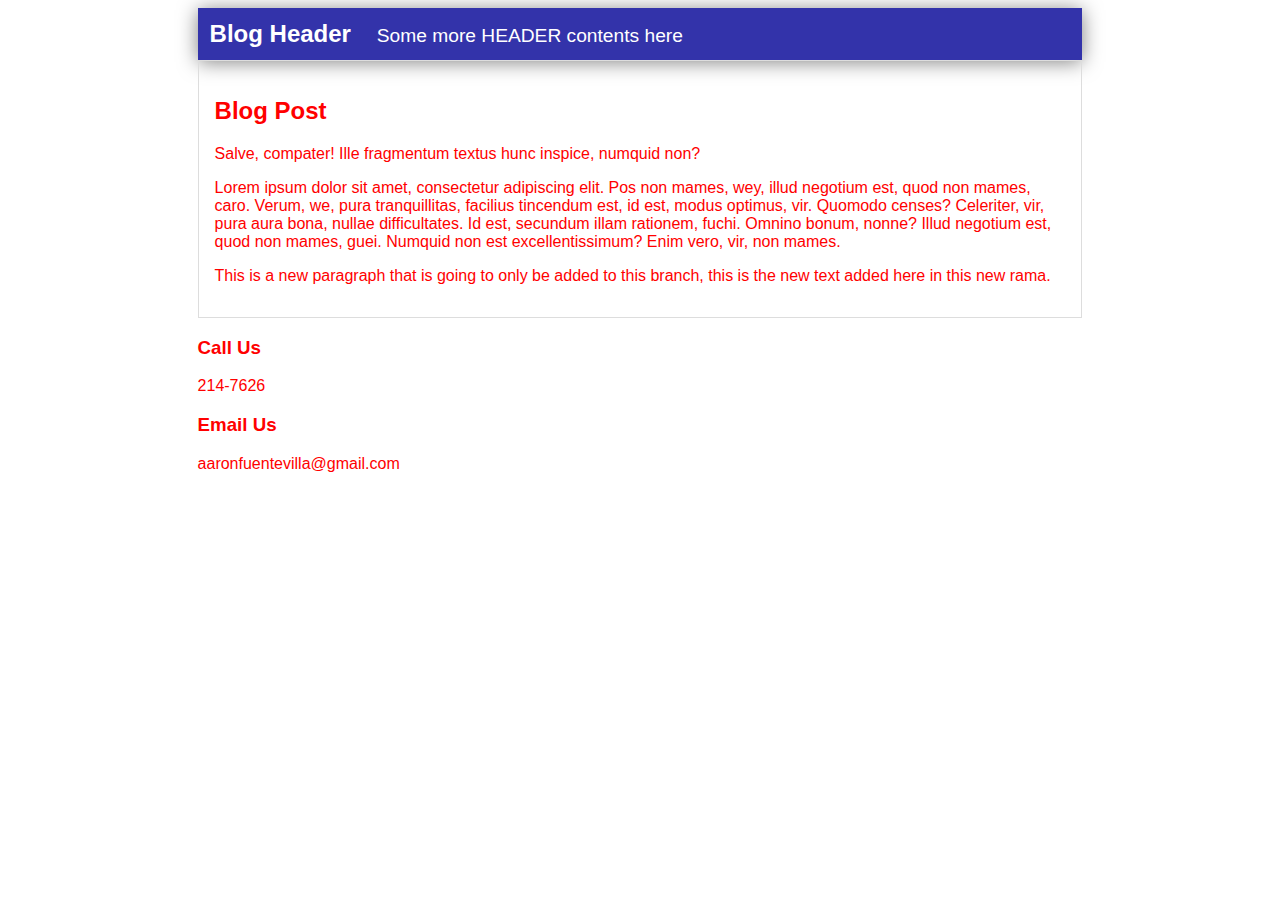
==== blogpost.html @ 9d9bc277 "Header modifications for html and CSS" ====
<html>
<head>
    <title>Blog Post</title>
    <link rel="stylesheet" type="text/css" href="css/styles.css">
</head>
<body>
    <div class="container">
        <div class="body">
            <div class="header">
                <div>
                   <div id="header">Blog Header <span id="tagline">Some more HEADER contents here</span></div>
                </div>
            </div>
            <div class="post">
                <div class="post-title">
                    <div>
                        <h2>Blog Post</h2>
                    </div>
                </div>
                <div class="post-paragraph">
                    <p>Salve, compater! Ille fragmentum textus hunc inspice, numquid non?</p>
                    <p>
                        Lorem ipsum dolor sit amet, consectetur adipiscing elit. Pos non mames, wey, illud negotium est, quod non mames, caro. Verum, we, pura tranquillitas, facilius tincendum est, id est, modus optimus, vir. Quomodo censes? Celeriter, vir, pura aura bona, nullae difficultates. Id est, secundum illam rationem, fuchi. Omnino bonum, nonne? Illud negotium est, quod non mames, guei. Numquid non est excellentissimum? Enim vero, vir, non mames.
                    </p>
                    <p>This is a new paragraph that is going to only be added to this branch, this is the new text added here in this new rama.</p>
                </div>
            </div>
            <div class="contact">
                <div class="call-us">
                    <div>
                        <h3>Call Us</h3>
                        <p>214-7626</p>
                    </div>
                </div>
                <div class="email-us">
                    <div>
                        <h3>Email Us</h3>
                        <p>aaronfuentevilla@gmail.com</p>
                    </div>
                </div>
            </div>
        </div>
    </div>
</body>
</html>
---- css/styles.css ----
body{
    text-align: left;
    font-family: Arial, Helvetica, sans-serif;
    color: #F00;
}
ul
{
    list-style: none;
    padding: 0;
    margin: 0;
}
.container
{
    margin: 0 auto;
    width: 70%;
}
.post 
{
    padding: 1em;
    border: 1px solid #DDD;
}

#header 
{
    text-align: left;
    font-size:x-large;
    background: #33A;
    box-shadow: 0px 2px 20px 0px rgba(0,0,0,0.5);
    color:white;
    font-weight: bold;
    margin: 0;
    padding: 0.5em;
}

#header #tagline
{
    font-weight: normal;
    font-size: 0.8em;
    padding: 0 0 0 1em;
}
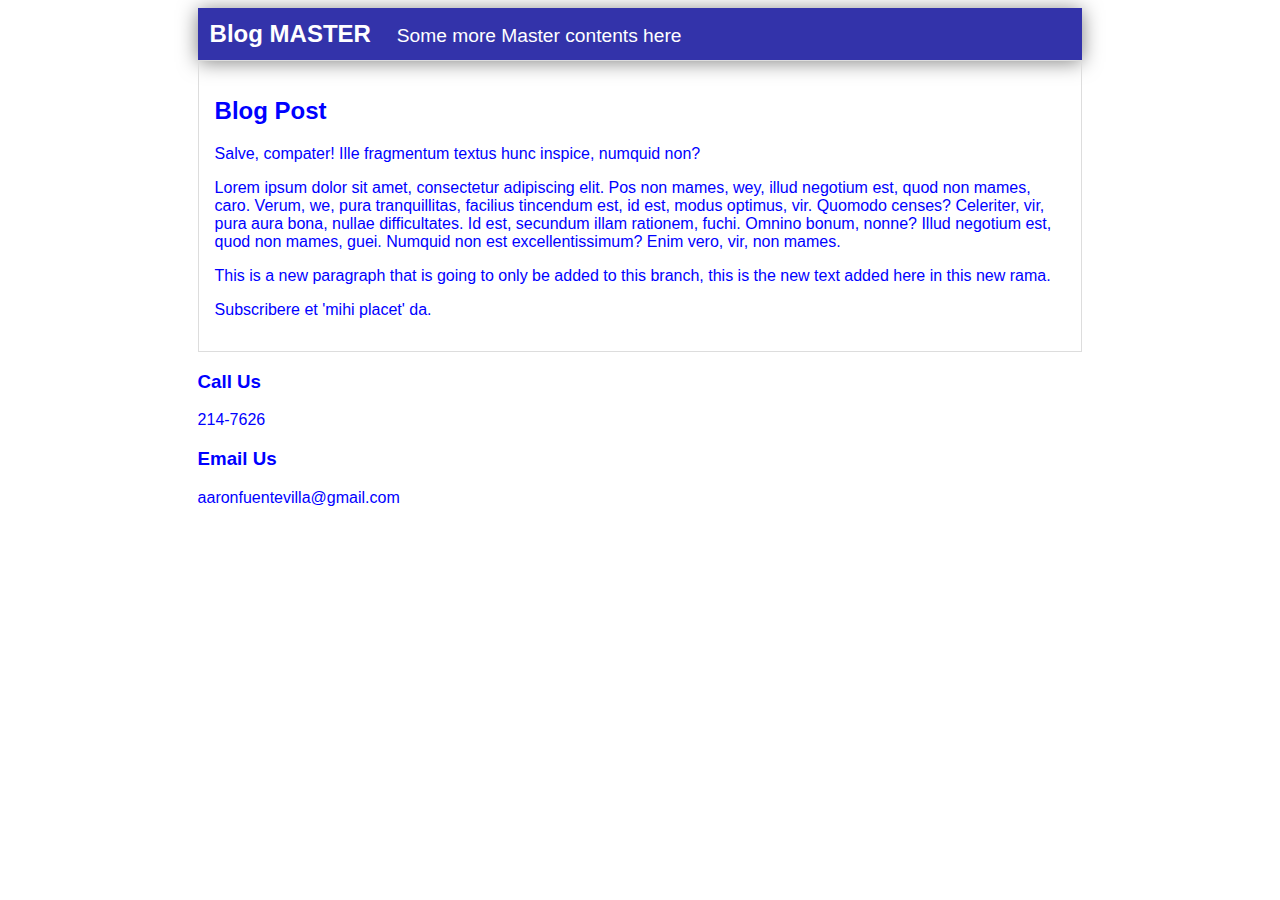
==== commit 5418cda5: "Added changes and susbcription text" ====
--- a/blogpost.html
+++ b/blogpost.html
@@ -8,7 +8,7 @@
         <div class="body">
             <div class="header">
                 <div>
-                   <div id="header">Blog Header <span id="tagline">Some more HEADER contents here</span></div>
+                   <div id="header">Blog MASTER <span id="tagline">Some more Master contents here</span></div>
                 </div>
             </div>
             <div class="post">
@@ -23,6 +23,7 @@
                         Lorem ipsum dolor sit amet, consectetur adipiscing elit. Pos non mames, wey, illud negotium est, quod non mames, caro. Verum, we, pura tranquillitas, facilius tincendum est, id est, modus optimus, vir. Quomodo censes? Celeriter, vir, pura aura bona, nullae difficultates. Id est, secundum illam rationem, fuchi. Omnino bonum, nonne? Illud negotium est, quod non mames, guei. Numquid non est excellentissimum? Enim vero, vir, non mames.
                     </p>
                     <p>This is a new paragraph that is going to only be added to this branch, this is the new text added here in this new rama.</p>
+                    <p>Subscribere et 'mihi placet' da.</p>
                 </div>
             </div>
             <div class="contact">
--- a/css/styles.css
+++ b/css/styles.css
@@ -1,7 +1,7 @@
 body{
     text-align: left;
     font-family: Arial, Helvetica, sans-serif;
-    color: #F00;
+    color: #00F;
 }
 ul
 {
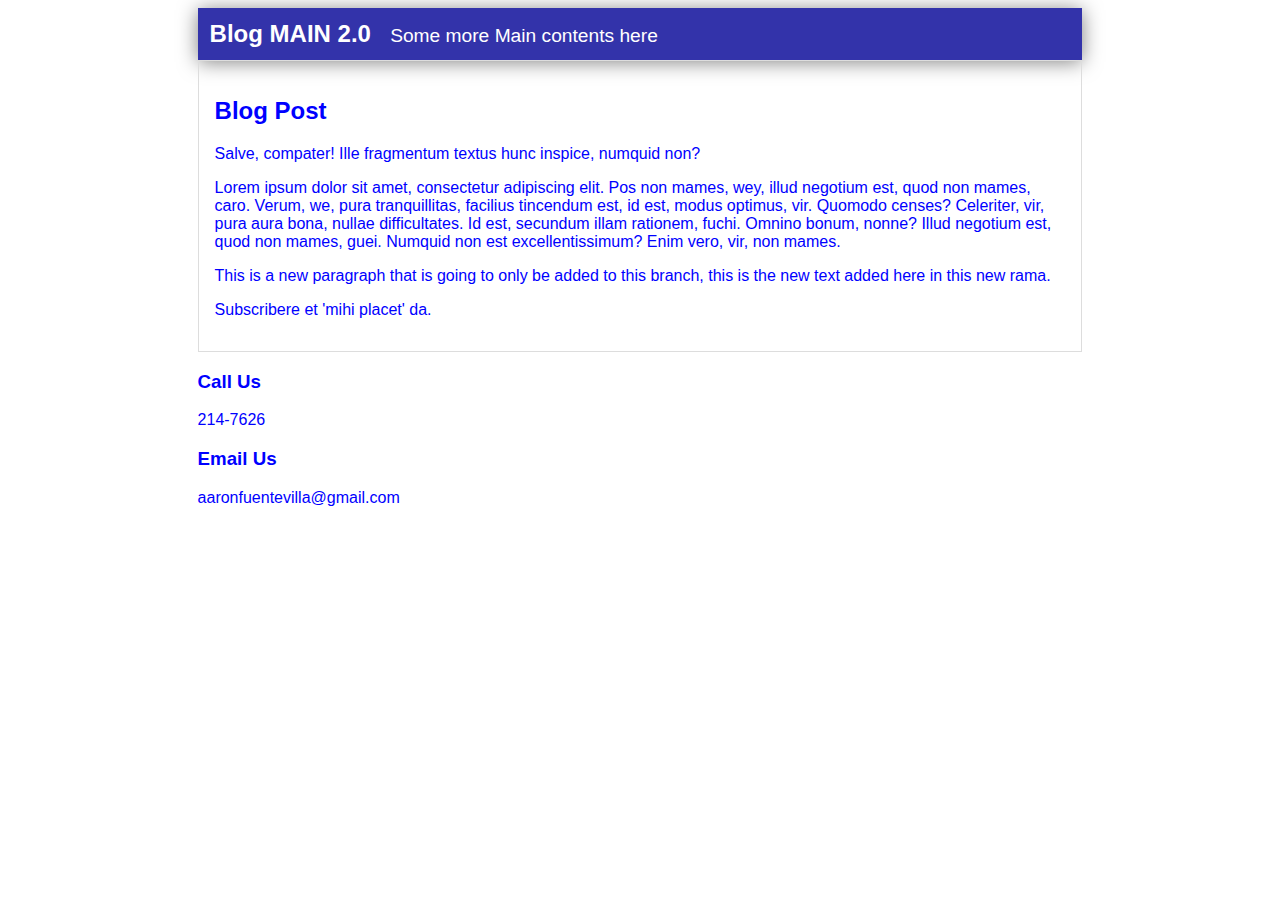
==== commit c1bbe85d: "Blog 2.0 version" ====
--- a/blogpost.html
+++ b/blogpost.html
@@ -8,7 +8,7 @@
         <div class="body">
             <div class="header">
                 <div>
-                   <div id="header">Blog MASTER <span id="tagline">Some more Master contents here</span></div>
+                   <div id="header">Blog MAIN 2.0<span id="tagline">Some more Main contents here</span></div>
                 </div>
             </div>
             <div class="post">
@@ -43,4 +43,4 @@
         </div>
     </div>
 </body>
-</html>+</html>
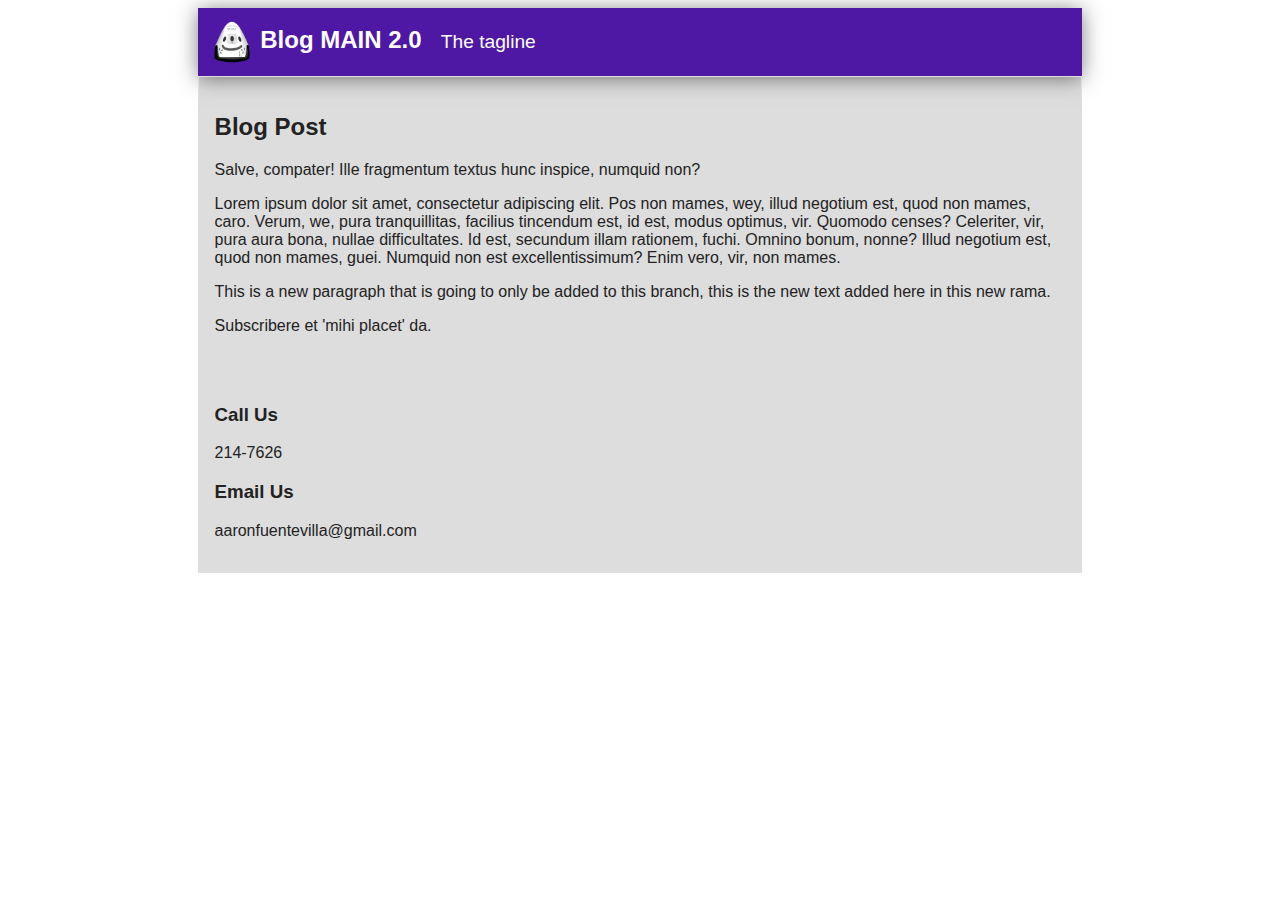
==== commit 5cc6f1ac: "New bg colors, new logo, improved header color" ====
--- a/blogpost.html
+++ b/blogpost.html
@@ -8,7 +8,9 @@
         <div class="body">
             <div class="header">
                 <div>
-                   <div id="header">Blog MAIN 2.0<span id="tagline">Some more Main contents here</span></div>
+                   <div id="header">
+                    <img id="logo" src="images/dragon.png" />
+                    Blog MAIN 2.0<span id="tagline">The tagline</span></div>
                 </div>
             </div>
             <div class="post">
--- a/css/styles.css
+++ b/css/styles.css
@@ -1,7 +1,8 @@
-body{
+body
+{    
     text-align: left;
     font-family: Arial, Helvetica, sans-serif;
-    color: #00F;
+    color: #222;
 }
 ul
 {
@@ -14,7 +15,11 @@
     margin: 0 auto;
     width: 70%;
 }
-.post 
+.body
+{
+    background-color: #ddd;
+}
+.post, .contact
 {
     padding: 1em;
     border: 1px solid #DDD;
@@ -24,12 +29,19 @@
 {
     text-align: left;
     font-size:x-large;
-    background: #33A;
+    background: rgb(78, 24, 165);
     box-shadow: 0px 2px 20px 0px rgba(0,0,0,0.5);
     color:white;
     font-weight: bold;
     margin: 0;
     padding: 0.5em;
+}
+
+#header #logo
+{
+    width: 44px;
+    height: 44px;
+    vertical-align: middle;
 }
 
 #header #tagline
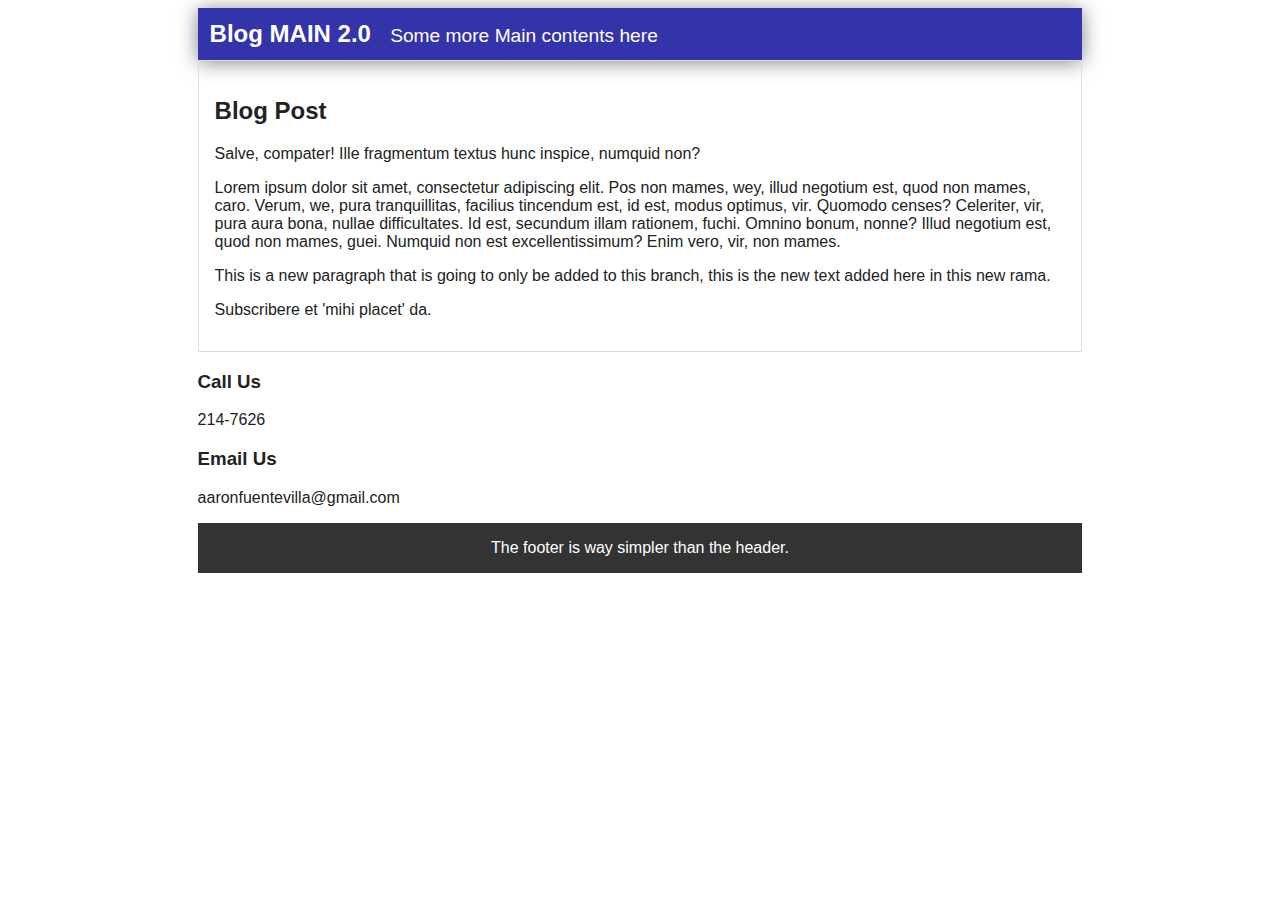
==== commit d26b269b: "Footer v1 done and ready" ====
--- a/blogpost.html
+++ b/blogpost.html
@@ -8,9 +8,7 @@
         <div class="body">
             <div class="header">
                 <div>
-                   <div id="header">
-                    <img id="logo" src="images/dragon.png" />
-                    Blog MAIN 2.0<span id="tagline">The tagline</span></div>
+                   <div id="header">Blog MAIN 2.0<span id="tagline">Some more Main contents here</span></div>
                 </div>
             </div>
             <div class="post">
@@ -42,6 +40,11 @@
                     </div>
                 </div>
             </div>
+            <div class="footer">
+                <div>
+                   The footer is way simpler than the header.
+                </div>
+            </div>
         </div>
     </div>
 </body>
--- a/css/styles.css
+++ b/css/styles.css
@@ -1,5 +1,4 @@
-body
-{    
+body{
     text-align: left;
     font-family: Arial, Helvetica, sans-serif;
     color: #222;
@@ -15,33 +14,28 @@
     margin: 0 auto;
     width: 70%;
 }
-.body
-{
-    background-color: #ddd;
-}
-.post, .contact
+.post 
 {
     padding: 1em;
     border: 1px solid #DDD;
 }
-
+.footer
+{
+    text-align: center;
+    padding: 1em;
+    background: #333;
+    color:#fff;
+}
 #header 
 {
     text-align: left;
     font-size:x-large;
-    background: rgb(78, 24, 165);
+    background: #33A;
     box-shadow: 0px 2px 20px 0px rgba(0,0,0,0.5);
     color:white;
     font-weight: bold;
     margin: 0;
     padding: 0.5em;
-}
-
-#header #logo
-{
-    width: 44px;
-    height: 44px;
-    vertical-align: middle;
 }
 
 #header #tagline
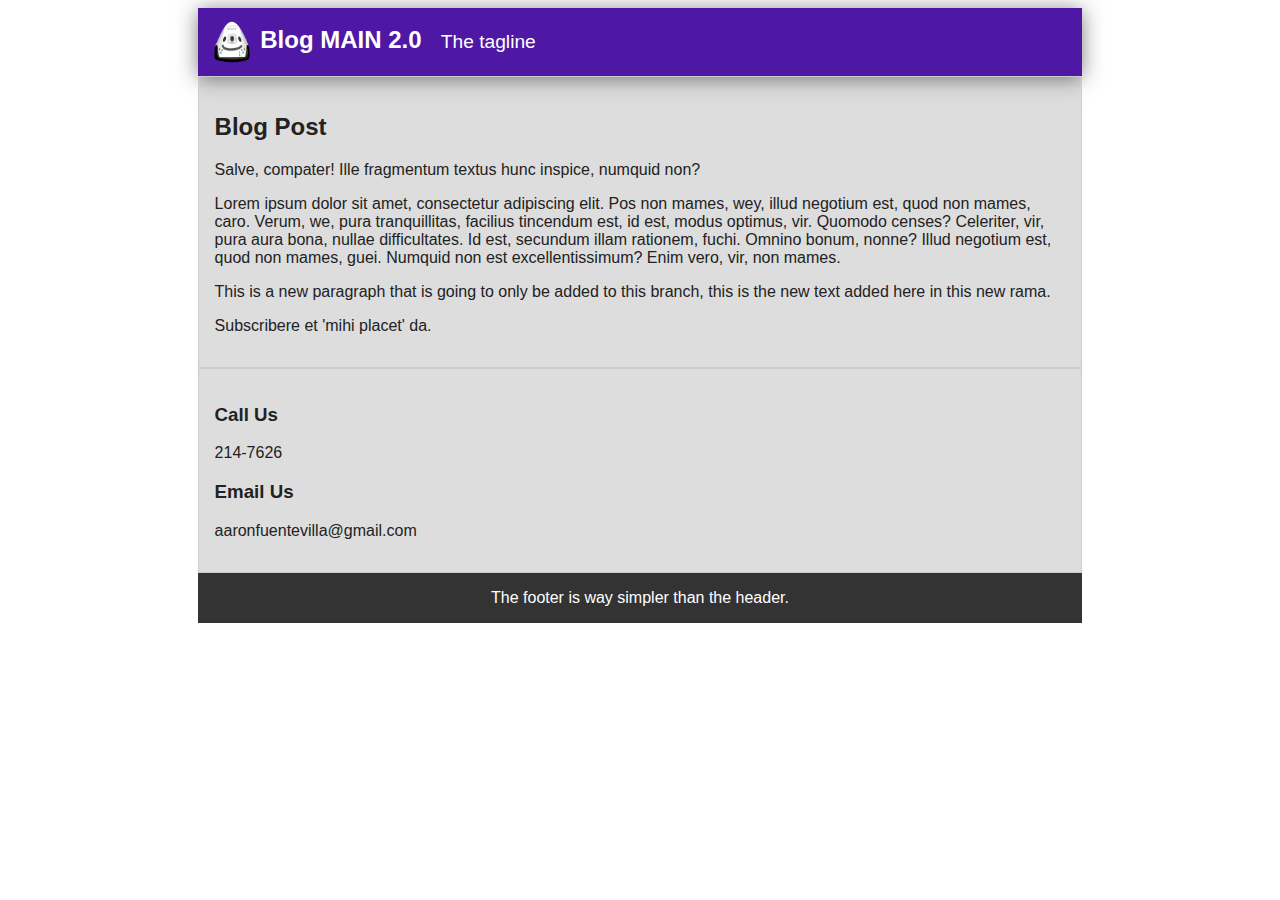
==== commit 025e6ad4: "Merge branch 'footer'" ====
--- a/blogpost.html
+++ b/blogpost.html
@@ -8,7 +8,9 @@
         <div class="body">
             <div class="header">
                 <div>
-                   <div id="header">Blog MAIN 2.0<span id="tagline">Some more Main contents here</span></div>
+                   <div id="header">
+                    <img id="logo" src="images/dragon.png" />
+                    Blog MAIN 2.0<span id="tagline">The tagline</span></div>
                 </div>
             </div>
             <div class="post">
--- a/css/styles.css
+++ b/css/styles.css
@@ -1,4 +1,5 @@
-body{
+body
+{    
     text-align: left;
     font-family: Arial, Helvetica, sans-serif;
     color: #222;
@@ -14,10 +15,14 @@
     margin: 0 auto;
     width: 70%;
 }
-.post 
+.body
+{
+    background-color: #ddd;
+}
+.post, .contact
 {
     padding: 1em;
-    border: 1px solid #DDD;
+    border: 1px solid #CCC;
 }
 .footer
 {
@@ -30,12 +35,19 @@
 {
     text-align: left;
     font-size:x-large;
-    background: #33A;
+    background: rgb(78, 24, 165);
     box-shadow: 0px 2px 20px 0px rgba(0,0,0,0.5);
     color:white;
     font-weight: bold;
     margin: 0;
     padding: 0.5em;
+}
+
+#header #logo
+{
+    width: 44px;
+    height: 44px;
+    vertical-align: middle;
 }
 
 #header #tagline
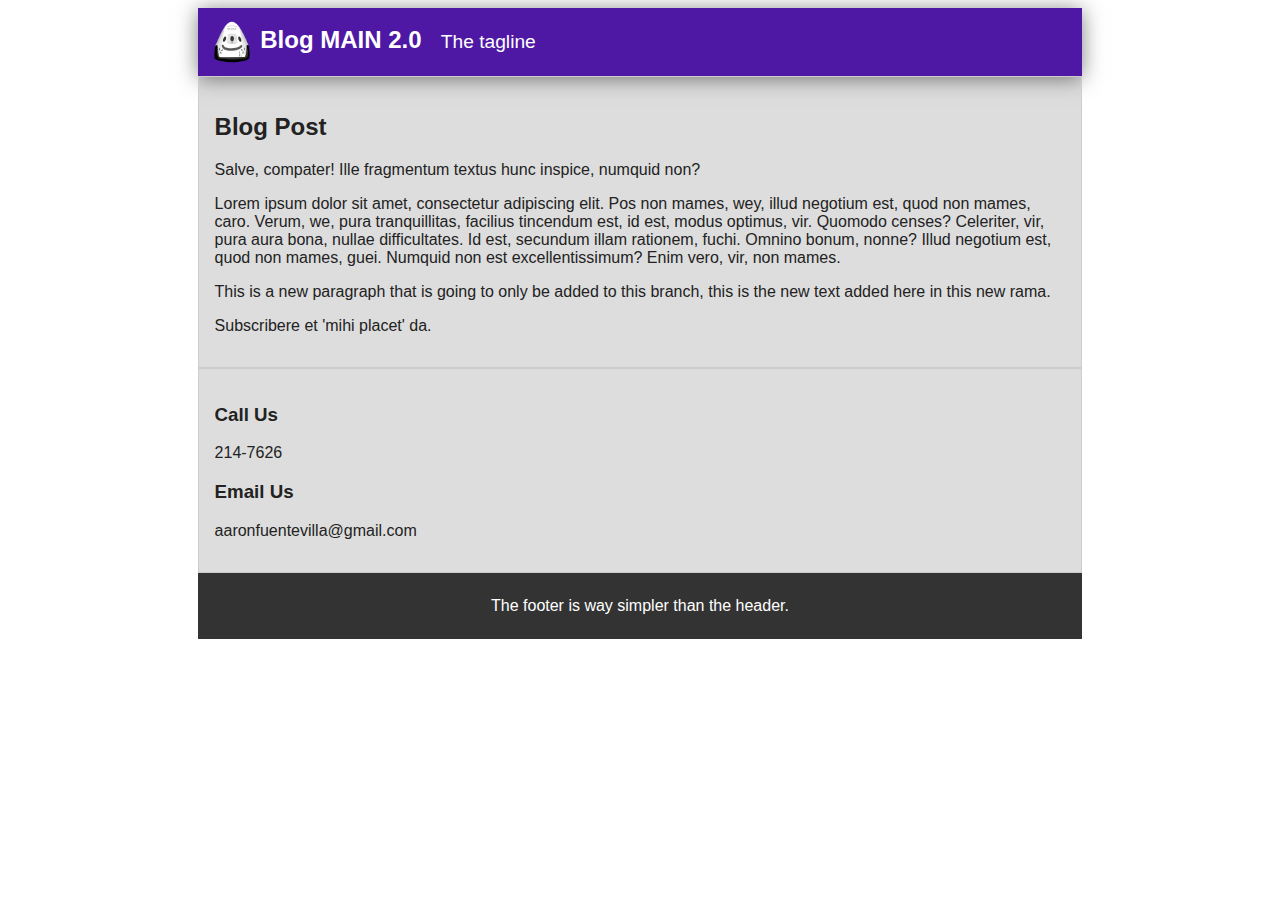
==== commit 8bdc52fd: "New code indenting/refactoring" ====
--- a/blogpost.html
+++ b/blogpost.html
@@ -2,50 +2,49 @@
 <head>
     <title>Blog Post</title>
     <link rel="stylesheet" type="text/css" href="css/styles.css">
+    <meta charset="UTF-8">
+    <meta name="viewport" content="width=device-width, initial-scale=1.0">
 </head>
 <body>
     <div class="container">
         <div class="body">
             <div class="header">
-                <div>
-                   <div id="header">
+                <div id="header">
                     <img id="logo" src="images/dragon.png" />
-                    Blog MAIN 2.0<span id="tagline">The tagline</span></div>
+                    Blog MAIN 2.0<span id="tagline">The tagline</span>
                 </div>
             </div>
             <div class="post">
                 <div class="post-title">
-                    <div>
-                        <h2>Blog Post</h2>
-                    </div>
+                    <h2>Blog Post</h2>
                 </div>
                 <div class="post-paragraph">
-                    <p>Salve, compater! Ille fragmentum textus hunc inspice, numquid non?</p>
+                    <p>
+                        Salve, compater! Ille fragmentum textus hunc inspice, numquid non?
+                    </p>
                     <p>
                         Lorem ipsum dolor sit amet, consectetur adipiscing elit. Pos non mames, wey, illud negotium est, quod non mames, caro. Verum, we, pura tranquillitas, facilius tincendum est, id est, modus optimus, vir. Quomodo censes? Celeriter, vir, pura aura bona, nullae difficultates. Id est, secundum illam rationem, fuchi. Omnino bonum, nonne? Illud negotium est, quod non mames, guei. Numquid non est excellentissimum? Enim vero, vir, non mames.
                     </p>
-                    <p>This is a new paragraph that is going to only be added to this branch, this is the new text added here in this new rama.</p>
-                    <p>Subscribere et 'mihi placet' da.</p>
+                    <p>
+                        This is a new paragraph that is going to only be added to this branch, this is the new text added here in this new rama.
+                    </p>
+                    <p>
+                        Subscribere et 'mihi placet' da.
+                    </p>
                 </div>
             </div>
             <div class="contact">
                 <div class="call-us">
-                    <div>
-                        <h3>Call Us</h3>
-                        <p>214-7626</p>
-                    </div>
+                    <h3>Call Us</h3>
+                    <p>214-7626</p>
                 </div>
                 <div class="email-us">
-                    <div>
-                        <h3>Email Us</h3>
-                        <p>aaronfuentevilla@gmail.com</p>
-                    </div>
+                    <h3>Email Us</h3>
+                    <p>aaronfuentevilla@gmail.com</p>
                 </div>
             </div>
             <div class="footer">
-                <div>
-                   The footer is way simpler than the header.
-                </div>
+                <p>The footer is way simpler than the header.</p>
             </div>
         </div>
     </div>
--- a/css/styles.css
+++ b/css/styles.css
@@ -27,7 +27,7 @@
 .footer
 {
     text-align: center;
-    padding: 1em;
+    padding: .5em;
     background: #333;
     color:#fff;
 }
@@ -55,4 +55,13 @@
     font-weight: normal;
     font-size: 0.8em;
     padding: 0 0 0 1em;
+}
+
+@media only screen and (max-width: 1180px)
+{
+    .container
+    {
+        margin: 0 auto;
+        width: 100%;
+    }
 }